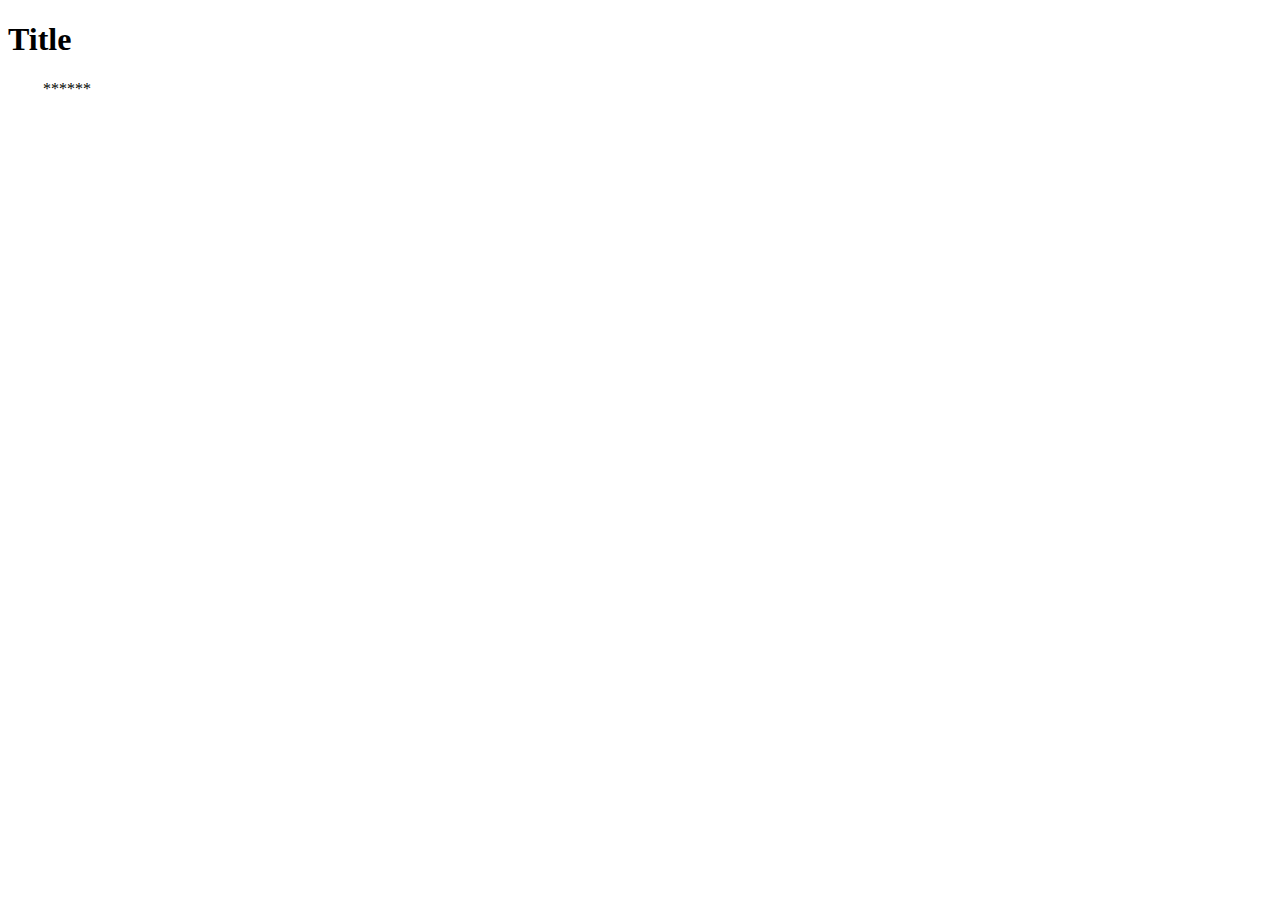
==== index.html @ 1a7a0c2b "Add files via upload" ====
<!DOCTYPE html>
<html>
<body>

<h1>Title</h1>
<p id="demo">******</p>

<script>
document.getElementById("demo").value = "R";
function Test_01(){
	var X = document.getElementById("demo");
    var Y = X.style.marginLeft;
    Y = Y.slice(0,Y.length-2);
    if ( Y >= 100 ){
    	X.value = "L";
    } else if ( Y <= 0 ){
    	X.value = "R";
    }
    Z = X.value;
    if (Z=="R"){
    	Y = Number(Y)+5;
    } else if (Z=="L"){
    	Y = Number(Y)-5;
    }
    Y+="px";
    X.style.marginLeft = Y;
}
setInterval(Test_01, 20);
</script>

</body>
</html>
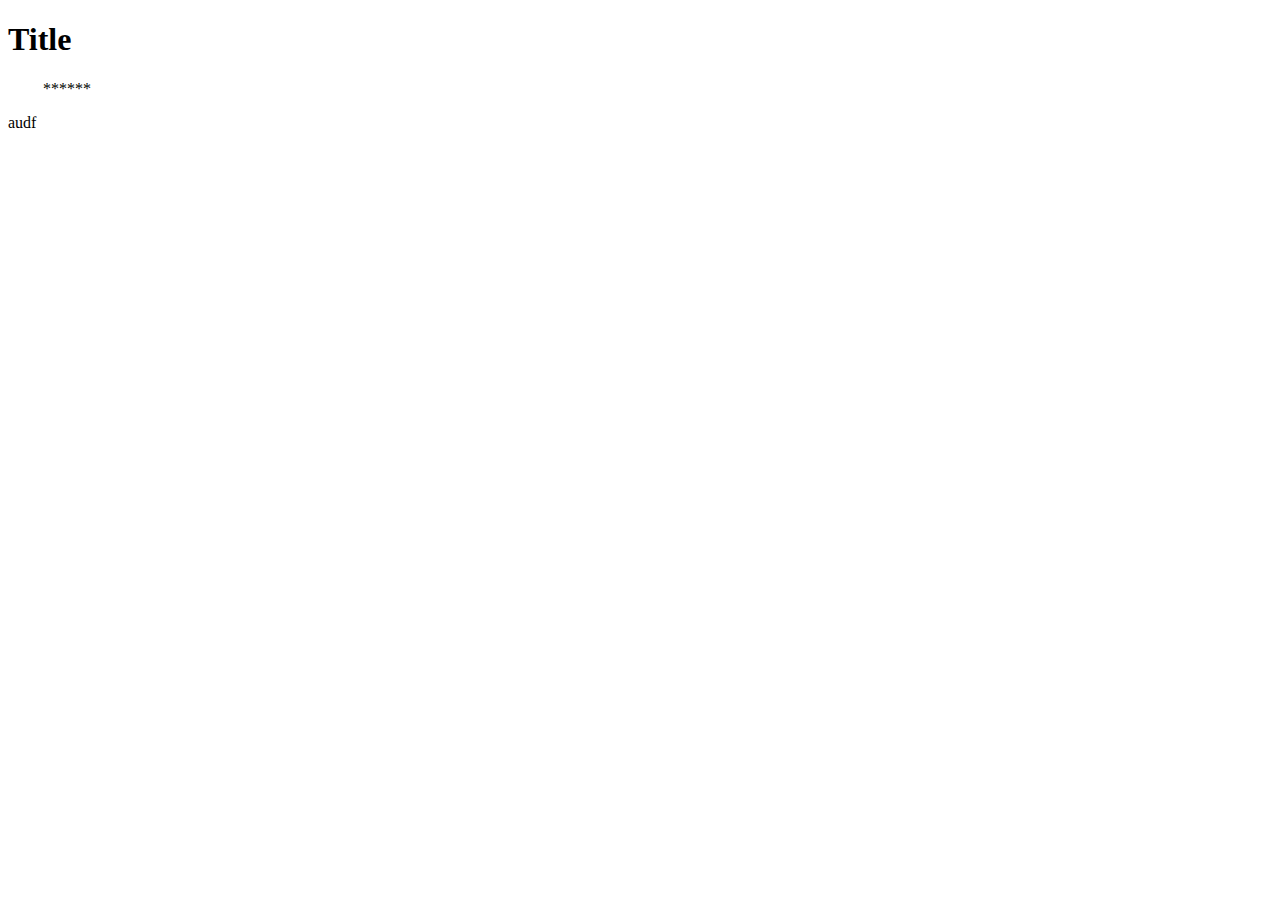
==== commit b31cc976: "Update index.html" ====
--- a/index.html
+++ b/index.html
@@ -27,6 +27,6 @@
 }
 setInterval(Test_01, 20);
 </script>
-
+audf
 </body>
 </html>
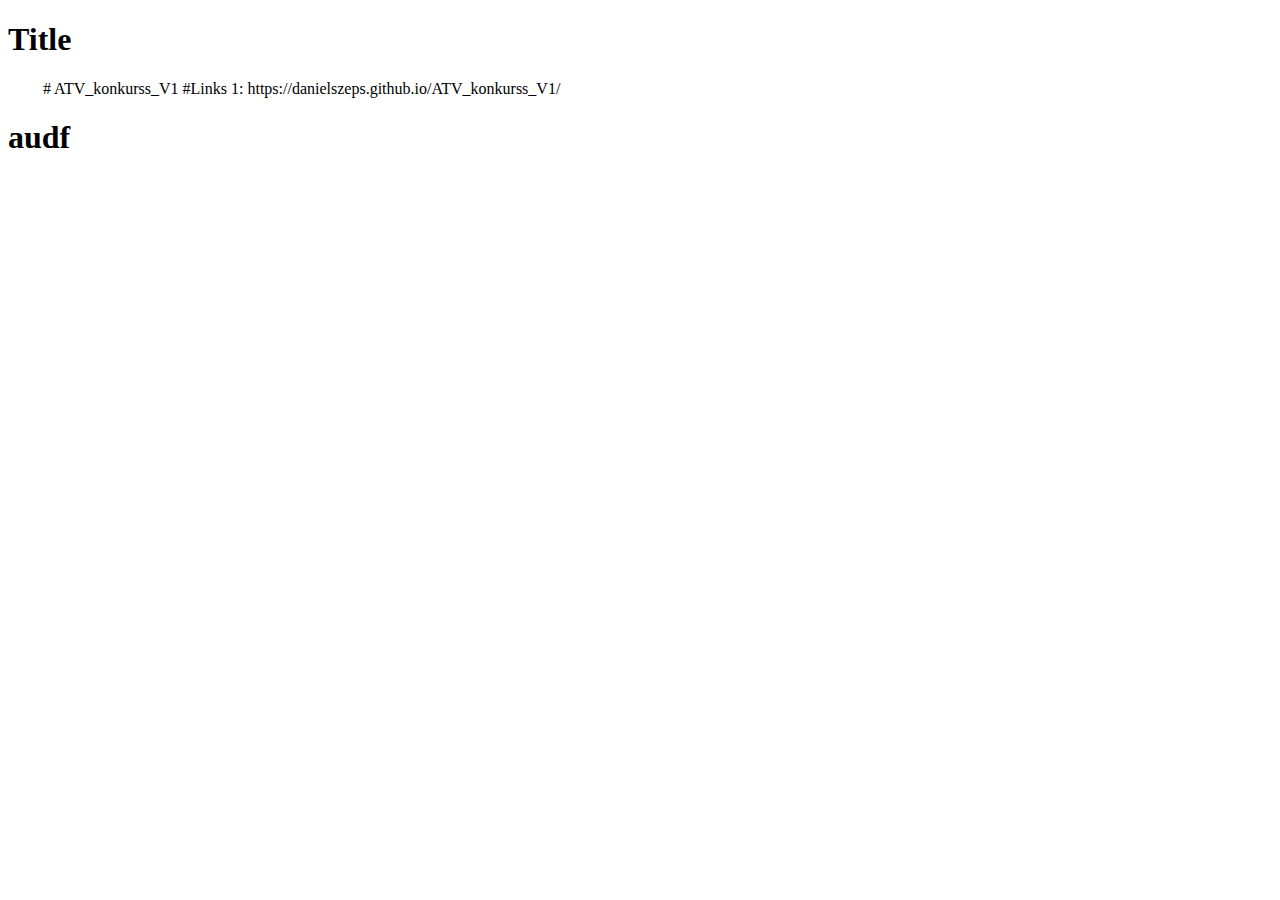
==== commit 07878ea9: "Update index.html" ====
--- a/index.html
+++ b/index.html
@@ -1,32 +1,45 @@
 <!DOCTYPE html>
 <html>
-<body>
+	<head>
+		<title>
+			Sup!!!
+		</title>
+	</head>
+	<body>
 
-<h1>Title</h1>
-<p id="demo">******</p>
+		<h1>Title</h1>
+		<p id="demo">******</p>
+		<h1>audf</h1>
+	</body>
+	<script>
+		document.getElementById("demo").value = "R";
+		function Test_01(){
+			var X = document.getElementById("demo");
+			var Y = X.style.marginLeft;
+			Y = Y.slice(0,Y.length-2);
+			if ( Y >= 100 ){
+				X.value = "L";
+			} else if ( Y <= 0 ){
+				X.value = "R";
+			}
+			Z = X.value;
+			if (Z=="R"){
+				Y = Number(Y)+5;
+			} else if (Z=="L"){
+				Y = Number(Y)-5;
+			}
+			Y+="px";
+			X.style.marginLeft = Y;
+		}
+		setInterval(Test_01, 20);
+		var xhttp = new XMLHttpRequest();
+		xhttp.onreadystatechange = function() {
+			if (this.readyState == 4 && this.status == 200) {
+				document.getElementById("demo").innerHTML = this.responseText;
+			}
+		};
+		xhttp.open("GET", "README.md", true);
+		xhttp.send();
+	</script>
+</html>
 
-<script>
-document.getElementById("demo").value = "R";
-function Test_01(){
-	var X = document.getElementById("demo");
-    var Y = X.style.marginLeft;
-    Y = Y.slice(0,Y.length-2);
-    if ( Y >= 100 ){
-    	X.value = "L";
-    } else if ( Y <= 0 ){
-    	X.value = "R";
-    }
-    Z = X.value;
-    if (Z=="R"){
-    	Y = Number(Y)+5;
-    } else if (Z=="L"){
-    	Y = Number(Y)-5;
-    }
-    Y+="px";
-    X.style.marginLeft = Y;
-}
-setInterval(Test_01, 20);
-</script>
-audf
-</body>
-</html>
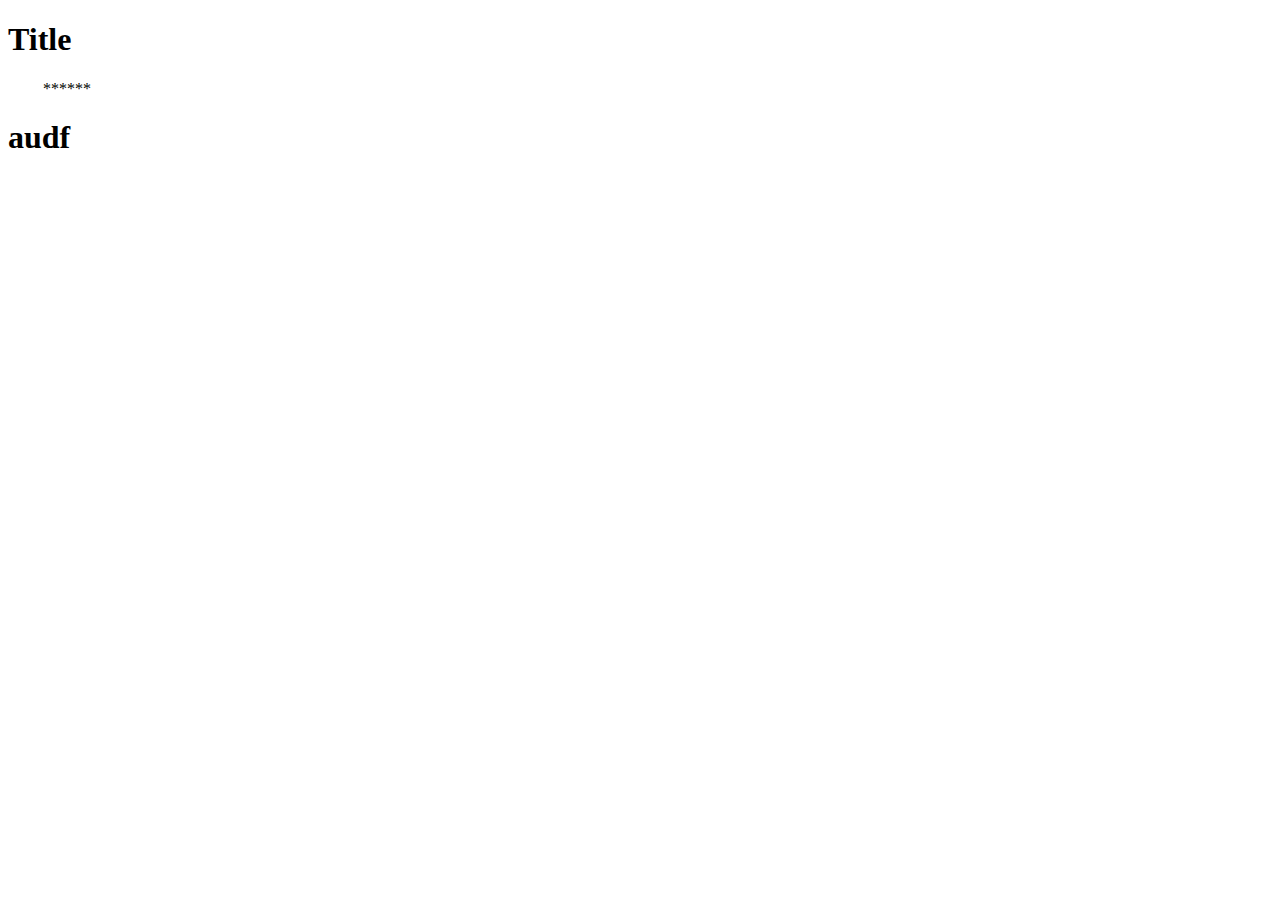
==== commit 54b1e033: "Update index.html" ====
--- a/index.html
+++ b/index.html
@@ -35,7 +35,7 @@
 		var xhttp = new XMLHttpRequest();
 		xhttp.onreadystatechange = function() {
 			if (this.readyState == 4 && this.status == 200) {
-				document.getElementById("demo").innerHTML = this.responseText;
+				console.log(this.responseText);
 			}
 		};
 		xhttp.open("GET", "README.md", true);
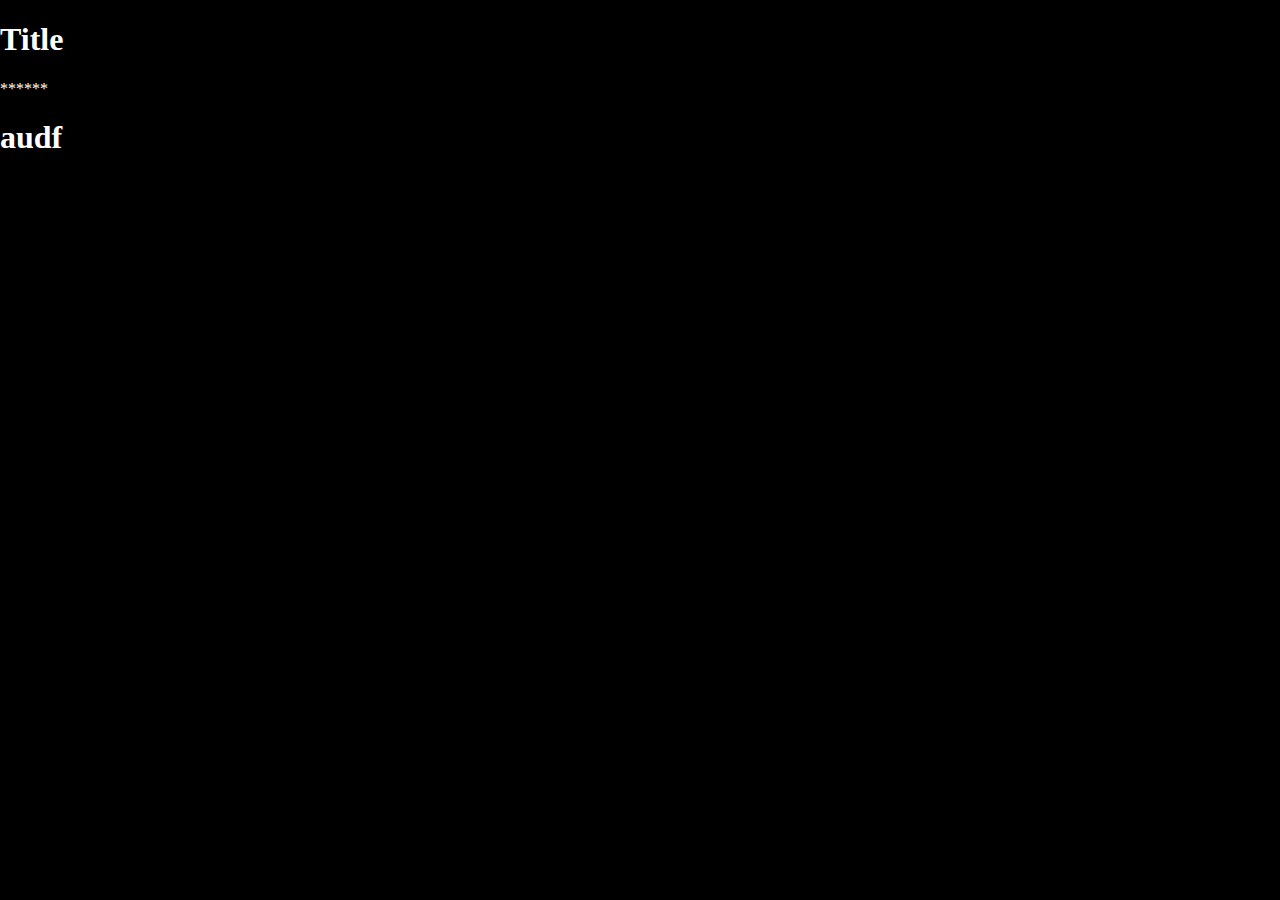
==== commit d3d44879: "Update index.html" ====
--- a/index.html
+++ b/index.html
@@ -4,6 +4,8 @@
 		<title>
 			Sup!!!
 		</title>
+		<link rel="stylesheet" href="assets/style/default.css" />
+		<script src="assets/script/elements.js"></script>
 	</head>
 	<body>
 
@@ -11,35 +13,6 @@
 		<p id="demo">******</p>
 		<h1>audf</h1>
 	</body>
-	<script>
-		document.getElementById("demo").value = "R";
-		function Test_01(){
-			var X = document.getElementById("demo");
-			var Y = X.style.marginLeft;
-			Y = Y.slice(0,Y.length-2);
-			if ( Y >= 100 ){
-				X.value = "L";
-			} else if ( Y <= 0 ){
-				X.value = "R";
-			}
-			Z = X.value;
-			if (Z=="R"){
-				Y = Number(Y)+5;
-			} else if (Z=="L"){
-				Y = Number(Y)-5;
-			}
-			Y+="px";
-			X.style.marginLeft = Y;
-		}
-		setInterval(Test_01, 20);
-		var xhttp = new XMLHttpRequest();
-		xhttp.onreadystatechange = function() {
-			if (this.readyState == 4 && this.status == 200) {
-				console.log(this.responseText);
-			}
-		};
-		xhttp.open("GET", "README.md", true);
-		xhttp.send();
-	</script>
+	<script src="assets/script/onload.css"></script>
 </html>
 
--- a/assets/style/default.css
+++ b/assets/style/default.css
@@ -0,0 +1,5 @@
+body {
+	background-color: #000000;
+	color: #FFFFFF;
+	margin: 0px;
+}
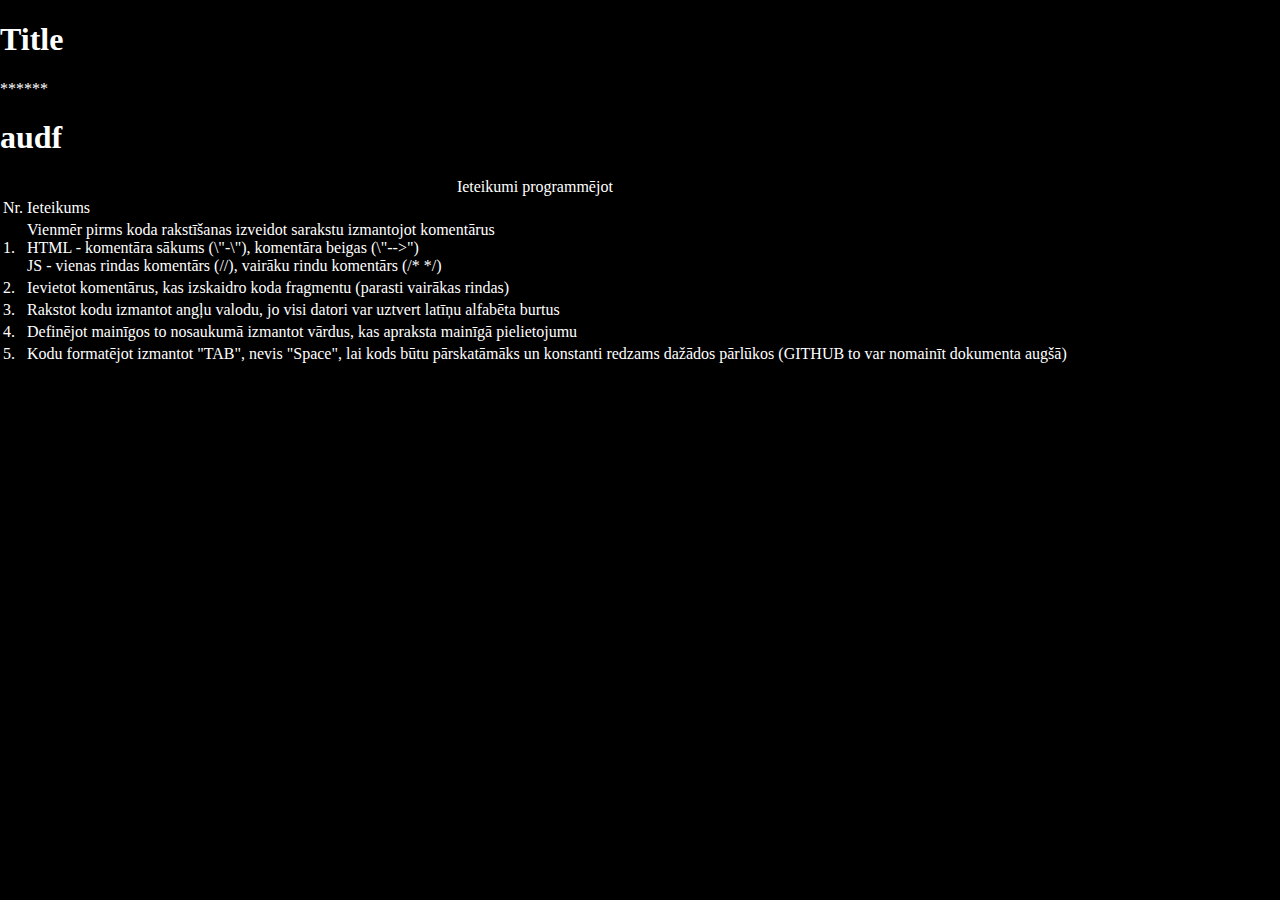
==== commit c02d4ba9: "Update index.html" ====
--- a/index.html
+++ b/index.html
@@ -12,7 +12,41 @@
 		<h1>Title</h1>
 		<p id="demo">******</p>
 		<h1>audf</h1>
+		<table>
+			<caption>Ieteikumi programmējot</caption>
+			<tr>
+				<td>Nr.</td>
+				<td>Ieteikums</td>
+			</tr>
+			<tr>
+				<td>1.</td>
+				<td>Vienmēr pirms koda rakstīšanas izveidot sarakstu izmantojot komentārus<br>
+				HTML - komentāra sākums (\"<!-<!-- -->-\"), komentāra beigas (\"-->")<br>
+				JS - vienas rindas komentārs (//), vairāku rindu komentārs (/* */)
+				</td>
+			</tr>
+			<tr>
+				<td>2.</td>
+				<td>Ievietot komentārus, kas izskaidro koda fragmentu (parasti vairākas rindas)
+				</td>
+			</tr>
+			<tr>
+				<td>3.</td>
+				<td>Rakstot kodu izmantot angļu valodu, jo visi datori var uztvert latīņu alfabēta burtus
+				</td>
+			</tr>
+			<tr>
+				<td>4.</td>
+				<td>Definējot mainīgos to nosaukumā izmantot vārdus, kas apraksta mainīgā pielietojumu
+				</td>
+			</tr>
+			<tr>
+				<td>5.</td>
+				<td>Kodu formatējot izmantot "TAB", nevis "Space", lai kods būtu pārskatāmāks un konstanti redzams dažādos pārlūkos (GITHUB to var nomainīt dokumenta augšā)
+				</td>
+			</tr>
+		</table>
 	</body>
-	<script src="assets/script/onload.css"></script>
+	<script src="assets/script/onload.js"></script>
 </html>
 
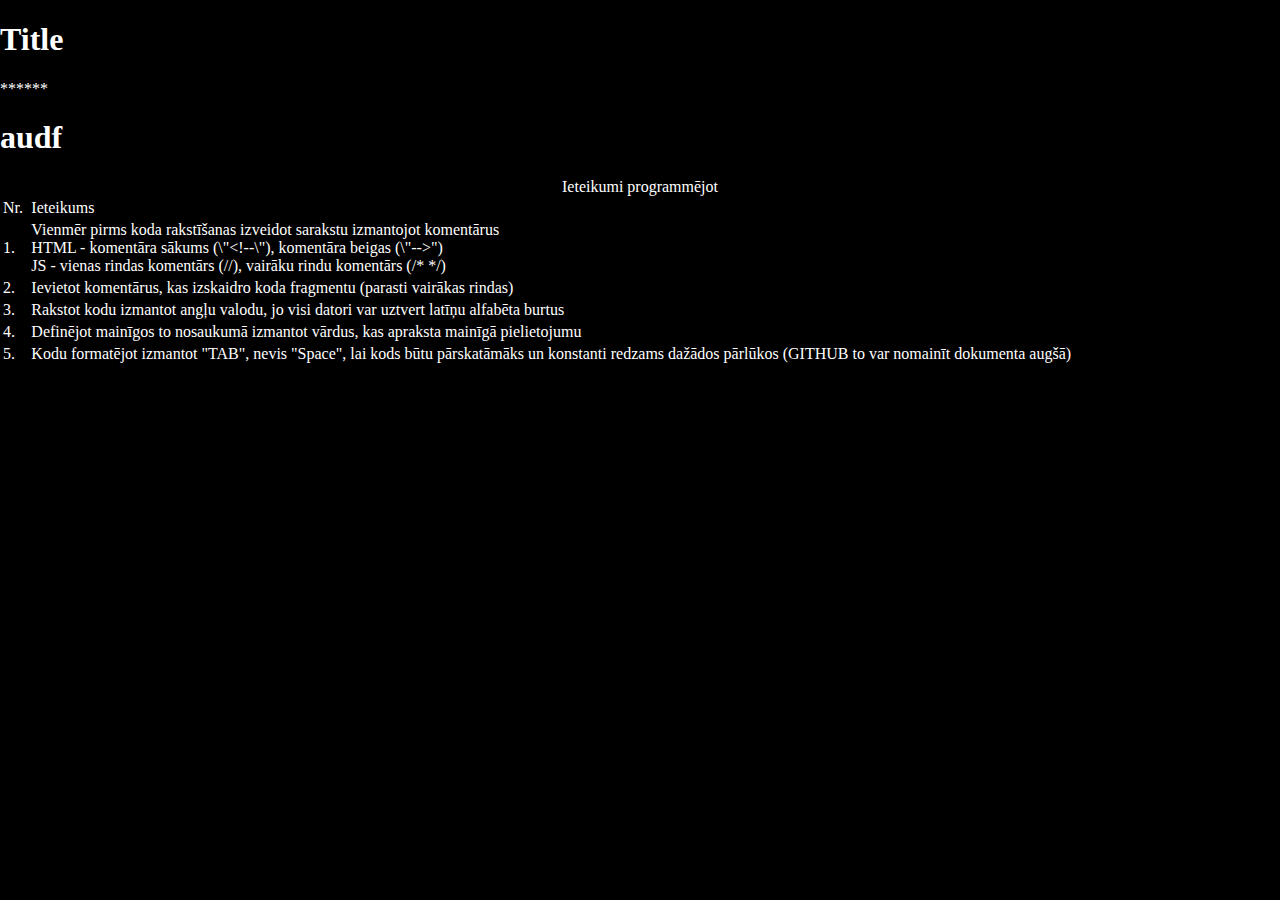
==== commit fa6f7db6: "Update index.html" ====
--- a/index.html
+++ b/index.html
@@ -21,7 +21,7 @@
 			<tr>
 				<td>1.</td>
 				<td>Vienmēr pirms koda rakstīšanas izveidot sarakstu izmantojot komentārus<br>
-				HTML - komentāra sākums (\"<!-<!-- -->-\"), komentāra beigas (\"-->")<br>
+				HTML - komentāra sākums (\"<<!-- -->!--\"), komentāra beigas (\"-->")<br>
 				JS - vienas rindas komentārs (//), vairāku rindu komentārs (/* */)
 				</td>
 			</tr>
--- a/assets/style/default.css
+++ b/assets/style/default.css
@@ -3,3 +3,12 @@
 	color: #FFFFFF;
 	margin: 0px;
 }
+table {
+	width: 100%;
+}
+table > tr {
+	padding: 10px;
+}
+table > tr > td:nth-child(1) {
+	width: 10%;
+}
